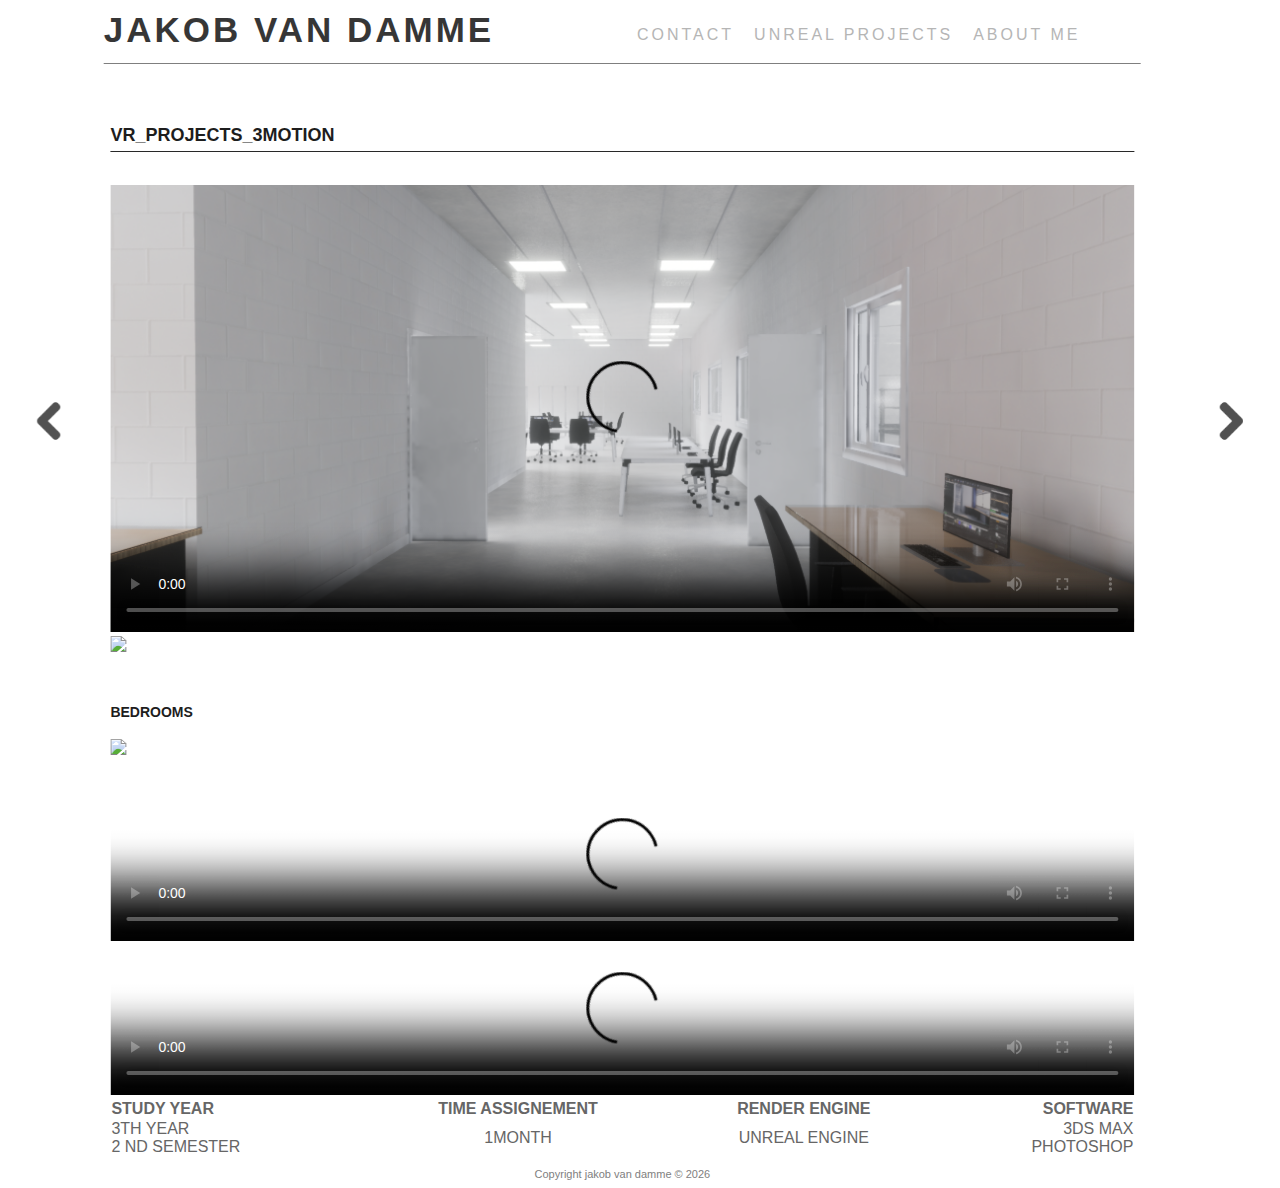
==== Pages/3MotionVR.html @ 343af312 "Update 3motionvr" ====
<!DOCTYPE html>
<html>
	<!--meta data-->
<head>
<meta charset="utf-8">
<meta http-equiv="Content-ype" content = "text/html; charset = utf8" />
<meta name="Keywords" content="3D modeling, 3ds max, Jakob Van Damme, Jakob, Van, Dammme, artist, 
 PBR, Low poly, high poly, Triumph tr 7, tripod, Portfolio, quality, ">
<meta name="Description" content="Passionated in 3D, various projects, Went to school in howest Digital arts and entertainement">
<title>Portfolio</title>
<link href="../css/style.css" rel = "stylesheet" typ="../text/css">
</head>
	<!--Fixed header-->
<nextproject>
	<a href= "Eames.html"> 
		<img src="../Images/next_Arrow.png" width="50"></a>
	</nextproject>
	<previousproject>
	<a href= "UnrealProjects.html"> 
		<img src="../Images/previous_Arrow.png" width="50"></a>
	</previousproject>
	<header>

<a href = "../index.html" class="home"> 
		Jakob Van Damme</a> 
	<menu>
    <ul>
      <li > <a href="../index.html#experience">About me </a> </li>
      <li > <a href="../Pages/UnrealProjects.html">Unreal projects </a> </li>
      <li > <a href="../Pages/Contact.html">Contact</a> </li>
	</ul>
  </menu>
	<menunderline>
	</menunderline>
	</header>
	
<!--General page-->
<general>
<!--ProjectInfo-->

<!--ProjectInfo-->
	<h2 id="about me">VR_Projects_3Motion</h2>
	<!--Pictures-->
	<br>
		<video width="100%" controls poster="../Images/3MotionVR.png" >
	<source src="../Videos/3MotionDemoscene.mp4" type="video/mp4">
		<source src="../Videos/1026_Poppe_Sequence2.ogg" type="video/ogg">
	</video>
      <container> <br>
    <img src= "../Images/Poppe/1026_Poppe_Living_Room.jpg" class = "image2">
    <div class ="subtext"></div>
    <br>
    <h3> Bedrooms </h3>
    <img src= "../Images/Poppe/1026_Poppe_Bedroom.jpg" class = "image2">
    <div class ="subtext"></div>
    <br>

  </container>
		<br>
		<video width="100%" controls poster="../Images/Poppe/1026_Poppe_DoubleBedroom.jpg" >
	<source src="../Videos/1026_Poppe_Ingame.mp4" type="video/mp4">
		<source src="../Videos/1026_Poppe_Ingame.mp4.ogg" type="video/ogg">
	</video>
	<br>
		<video width="100%" controls poster="../Images/Poppe/1026_Poppe_Living_Room.jpg" >
	<source src="../Videos/1026_Poppe_Sequence.mp4" type="video/mp4">
		<source src="../Videos/1026_Poppe_Sequence2.ogg" type="video/ogg">
	</video>

<table style = "width: 100%">
  <tr>
    <th class = "left">  Study year </th>
    <th class = "mid"> time assignement </th>
    <th class = "mid"> render engine </th>
	   <th class = "right"> software </th>
  </tr>
  <tr>
    <td class = "left" > 3th year <br> 2 nd semester </td>
    <td class = "mid"> 1month </td>
	      <td class = "mid"> Unreal Engine</td>
    <td class = "right"> 3ds max  <br> Photoshop</td>
  </tr>
</table>
		<footer>
		<p>Copyright jakob van damme &copy;
			<script type="text/javascript">var ct=new Date(); document.write(ct.getFullYear());</script>
			</p>
			</footer>
</general>
</html>
---- css/style.css ----
@charset "utf-8";
/* general side margin +  lettertype */
General
{
	top: 90px;
	width: 80%;
	font-family: raleway,Helvetica,Arial,serif;
	
	color: #666666;
	position: absolute;
	transform: translate(10%, 0%);

}

/* Header title */

header 
{
	position:fixed;
	width: 81%;
	transform: translate(10%, 0%);
	float: left;

	margin: 0px;
	padding: 0px;
	left: 0;
	top:0;
	
	height: auto;
	z-index: 1;
	opacity: 1;
	background-color: white;opacity: .85;

}

/* navigation */

.home {
	font-family: Helvetica,Arial,serif;
	float: left;
	font-weight: 900;
	text-decoration: none;
	color:#131313;
	font-size: 35px;
	margin-top: 10px;
	text-transform: uppercase;
	letter-spacing: 3px;
	transition: all  linear;
}
.home:hover{
	color:#686868;
}


.underline 
{
	list-style-type: none;
	text-decoration: none;
	
	
	margin: 0px;
	padding: 0px;
	border-left: 0px;
	border-bottom: 1px solid dimgray;
}


menu ul a
{list-style: none;
	font-family: raleway,Helvetica,Arial,serif;
	display: inline-block;
	float: right;
	margin: 20px;
	padding: 0px;
	margin-top: 10px;
	letter-spacing: 3px;
	
	font-weight: normal;
	text-transform: uppercase;
	
	
}
menu ul li {
list-style: none;
	text-decoration: none;
	margin-left: 0px;
	padding-left: 0px;
	transform: translate(-40px)
	

}
menu a, menu a:visited, menu a:active 
{

}
menu a:hover
{
	color: black;
}

menu li a {
	margin-left: 0px;
	padding-left:  0px;
	color: #A9A9A9;
	text-decoration: none;
	transition: all 0.1s linear;
}
menunderline
{
	width: 100%;
	
	margin-bottom: 0px;

	bottom: 0px;
	left: 0px;
	position:fixed;

	height: auto;
	z-index: 1;
	opacity: 1;
		border-bottom: 1px solid dimgray;
	background-color: white;
	
}
active a, active a:visited, active a:active
{
	color: darkgrey;
}

.container{
	width: 100%;
	height: 50%;

	position: relative;
	text-align: center;
	

}
.overlay {
position:relative;
height:inherit;
width: inherit;
opacity: 0;
transition: .5s ease;
background-color: black;
}
.tiles:hover .overlay {
  opacity: .5;
}
.tiles:hover{
}
.tiles{

	float: left;
	width: 460px;
	height:260px;
	padding: 5px;

} 
.image{
position: relative;
	float:inherit;
	width: 460px;
	height:260px;
} 
.image2{

	float: left;
	width: 100%;
	
} 

.tiles img:hover
{
	width: 384px;
	
}
.text
{
	opacity: 1;
	color: white;
	font-size: 25px;
	text-transform: uppercase;
	text-decoration: none;
	text-style:none;
	padding: 40px;
	position: absolute;
	text-align: left;
}

.subtext
{
clear: left;
}



h1,h2,h3,h4,h5{
	color:#1D1D1D;
	font-weight: bolder;
	font-family: raleway, Helvetica, sans-serif;
}

h1 {font-size: 11x}
h2 {
font-size: 18px;
	padding-top: 20px;
	padding-bottom: 5px;
	text-transform: uppercase;
	border-bottom: 1px solid #282828;
}
h3 {
font-size: 14px;
	padding-top: 20px;
	padding-bottom: 5px;
	text-transform: uppercase;
	
}
subtext h2 {
font-size: 18px;
	padding-top: 20px;
	padding-bottom: 5px;
	border-bottom: 1px solid #282828;
}

/*footer*/
footer
{
	margin:0 auto;
width: 100%;
	height: 20px;
	padding: 0px;
	color:grey;
	text-align: center;
	font-family: Verdana, Arial, Helvetica, sans-serif;
	font-size: 11px;
	clear: both;
}

table, th, td 
{
	border: px solid red;

border-collapse: collapse;
	text-transform: uppercase;
}
.left{
		border: px solid red;
	text-transform: uppercase;
	text-align: left;
}
.mid{
text-align: center;	
}
.right{
	text-align: right;	
}

table#t1
{
	width: 75%;
	background-color: yellow;
}
contact{
	float: left;
	position: relative;
	padding: 5px;
}
map{
	width: 500px;
	float: right;
	text-align: center;
	position: relative;
}
nextproject
{
position: fixed;
	
bottom: 50%;
right: 2%;
	
}
nextproject:hover
{
	opacity: .5;
}
previousproject
{
	
position: fixed;
bottom: 50%;
left: 2%;
	
}
previousproject:hover
{
	
		opacity: .5;
	
}
logos
{
		text-transform: uppercase;
	text-decoration-style: solid;
	font-display: block;
	
}
.logos
{
	
	padding: 10px;
width: 100px;	
	
}
@media only screen and (max-width: 1200px) {
	General
{
	top: 200px;
	width: 80%;
	font-family: raleway,Helvetica,Arial,serif;
	color: #666666;
	position: absolute;
	transform: translate(10%, 0%);

}
header {
		width: 80%;
		transform: translate(10%, 0%);
		text-align: right;
		min-height: auto;
		height: auto;
		padding: 0px;
		margin: 0px;
		z-index: 5;
		border-bottom: 1px solid rgba(252,252,252,0.1);
		position: absolute;
		background-color: white
	}
	.home {
	font-family: Helvetica,Arial,serif;
	float: left;
		display: inline-block;
		text-align: center;
		width: 100%;
	font-weight: 900;
	text-decoration: none;
	color:#131313;
	font-size: 35px;
	margin-top: 10px;
	text-transform: uppercase;
	letter-spacing: 3px;
	transition: all  linear;
}
		menu ul a
{list-style: none;
	font-family: raleway,Helvetica,Arial,serif;
	display: inline-block;
	float: left;
	width: 100%;
	left: 0px;
	margin: 0px;
	padding: 0px;
	margin-top: 0px;
	letter-spacing: 5px;
	text-align: center;
	font-weight: normal;
	text-transform: uppercase;
	
	
}
menunderline
{
	width: 100%;
	
	margin-bottom: 0px;

	bottom: -15px;
	left: 0px;
	position:fixed;

	height: auto;
	z-index: 1;
	opacity: 1;
		border-bottom: 1px solid dimgray;
	background-color: white;
	
}
.tiles:hover .overlay {
  opacity: .5;
}
.tiles:hover{
}
.tiles{

	float: left;
	width: 100%;
height: auto;
	padding: 5px;
	transform: translate(-5px)

} 
.image{
position: relative;
	float:left;
	width: 100%;
	height: auto;
} 

.overlay {
position:absolute;
height:97%;
width: 98%;
opacity: 0;
transition: .5s ease;
background-color: black;
}
.tiles img:hover
{
	width: 100%;
	}
	contact{
		width: 100%;
	align-content: center;
		text-align: center;
	position: relative;
	padding: 5px;
}
map{
	width: 100%;
	align-content: center;
	text-align: center;
	position: relative;
}
	h2{
		
	text-align: center;
	}
}
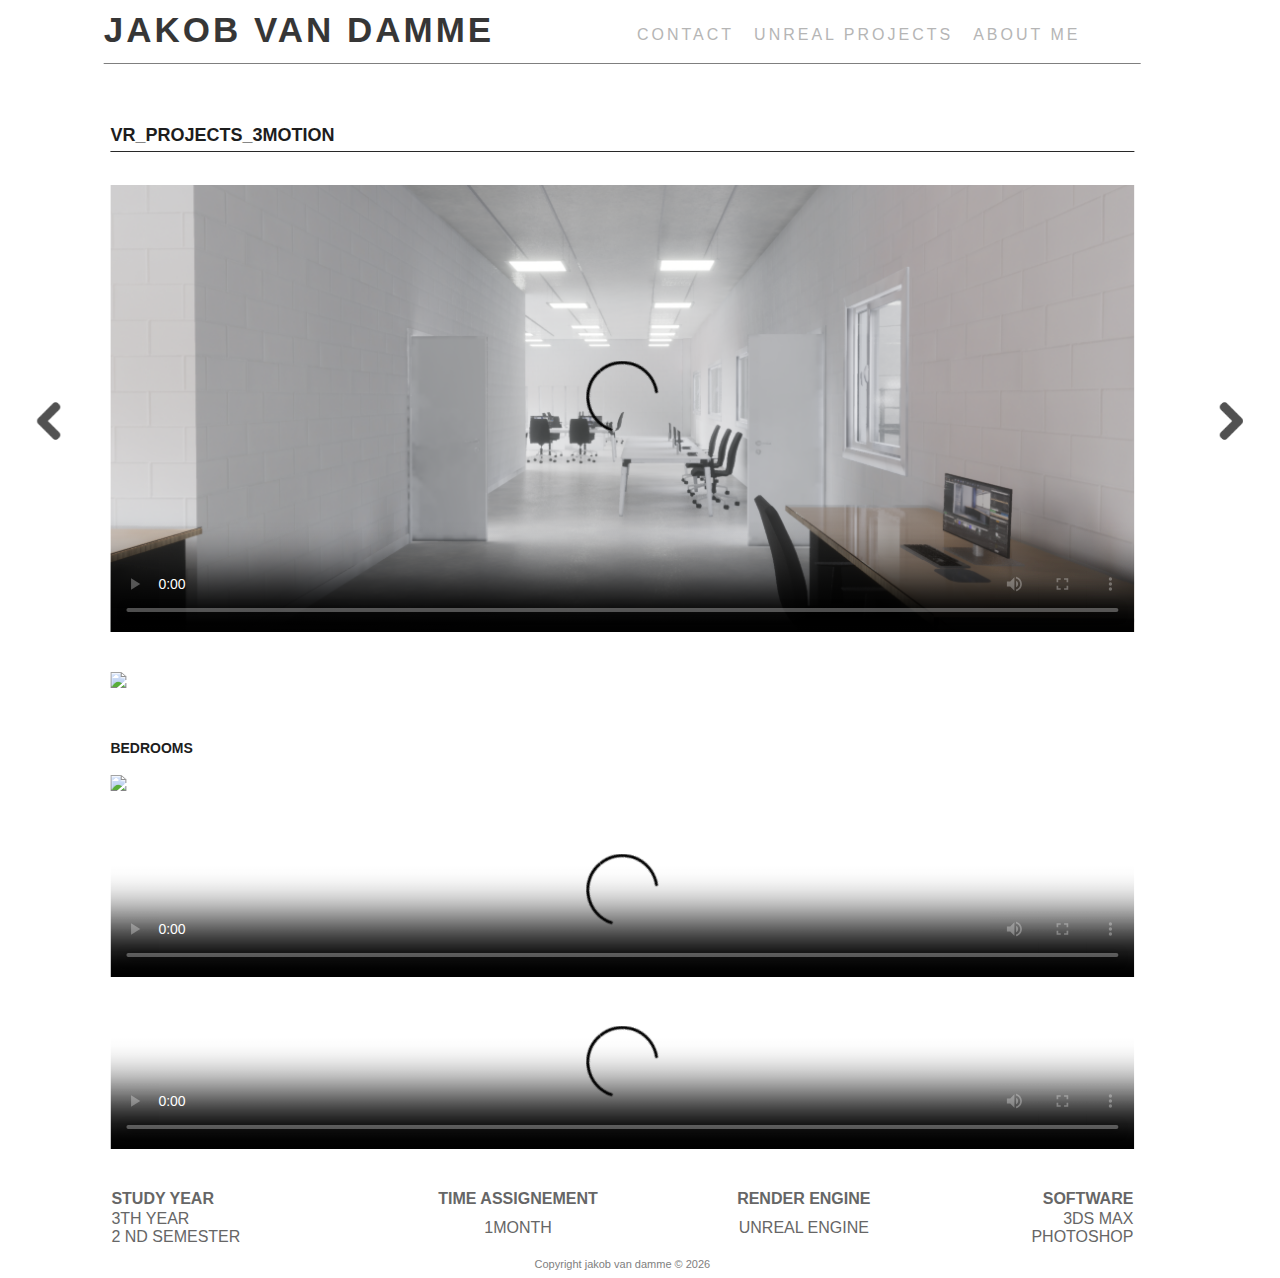
==== commit fb3197f5: "spacing fix" ====
--- a/Pages/3MotionVR.html
+++ b/Pages/3MotionVR.html
@@ -46,6 +46,8 @@
 	<source src="../Videos/3MotionDemoscene.mp4" type="video/mp4">
 		<source src="../Videos/1026_Poppe_Sequence2.ogg" type="video/ogg">
 	</video>
+	<br>
+	<br>
       <container> <br>
     <img src= "../Images/Poppe/1026_Poppe_Living_Room.jpg" class = "image2">
     <div class ="subtext"></div>
@@ -62,10 +64,16 @@
 		<source src="../Videos/1026_Poppe_Ingame.mp4.ogg" type="video/ogg">
 	</video>
 	<br>
+	<br>
 		<video width="100%" controls poster="../Images/Poppe/1026_Poppe_Living_Room.jpg" >
 	<source src="../Videos/1026_Poppe_Sequence.mp4" type="video/mp4">
 		<source src="../Videos/1026_Poppe_Sequence2.ogg" type="video/ogg">
 	</video>
+	<br>
+	<br>
+	<br>
+	
+	
 
 <table style = "width: 100%">
   <tr>
